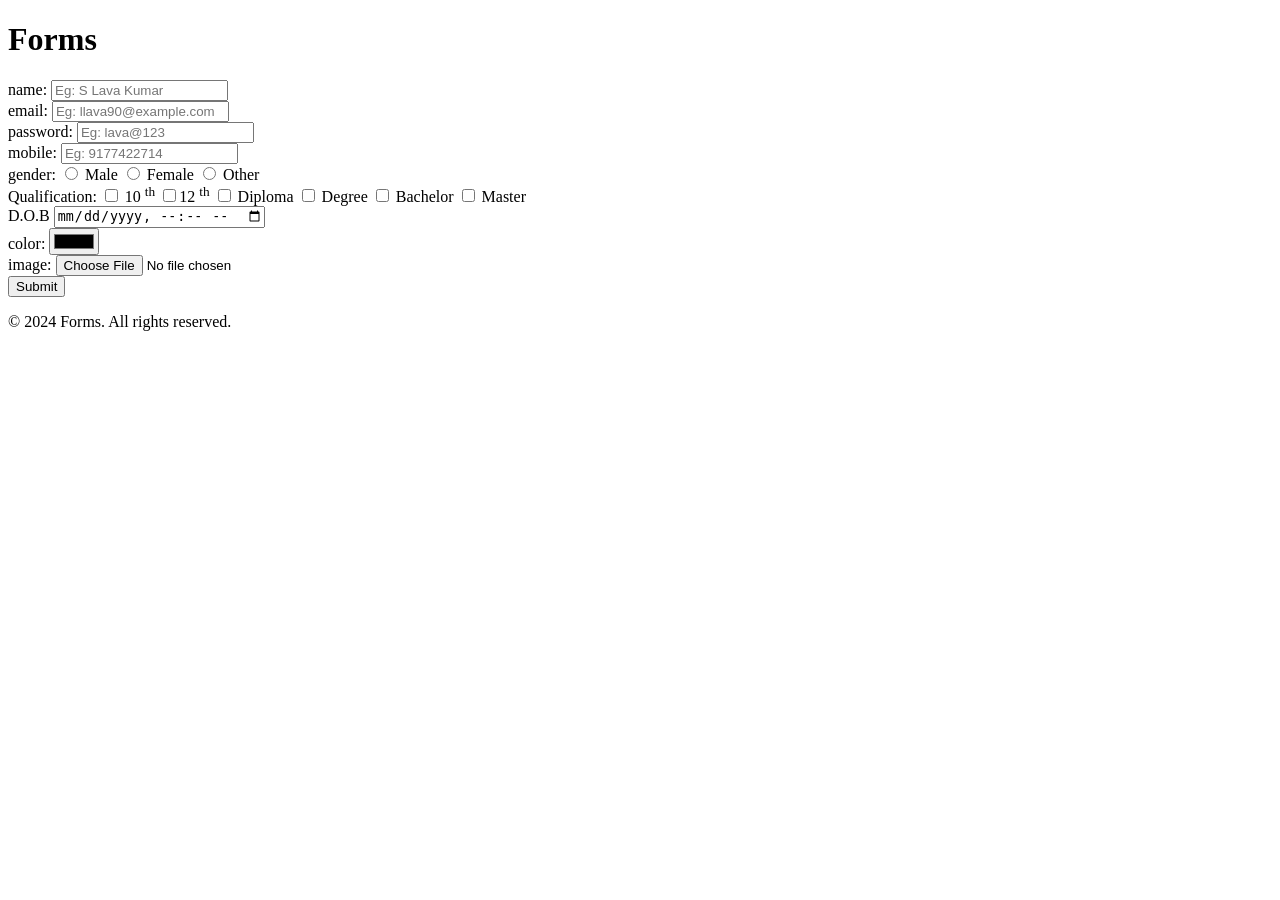
==== HTML/forms.html @ db2a2ec0 "files" ====
<!DOCTYPE html>
<html lang="en">
<head>
    <meta charset="UTF-8">
    <meta name="viewport" content="width=device-width, initial-scale=1.0">
    <title>Document</title>
</head>
<body>
    <div>
        <header>
            <h1>Forms</h1>
        </header>
        <main>
            <form>
                <label>name:</label>
                <input type="text" name="name" placeholder="Eg: S Lava Kumar"> <br>
                <label>email:</label>
                <input type="email" name="email" placeholder="Eg: llava90@example.com"> <br>
                <label>password:</label>
                <input type="password" name="password" placeholder="Eg: lava@123"> <br>
                <label>mobile:</label>
                <input type="tel" name="mobile" placeholder="Eg: 9177422714"> <br>
                <label>gender:</label>
                <input type="radio" name="gender" value="male"> Male
                <input type="radio" name="gender" value="female"> Female
                <input type="radio" name="gender" value="other"> Other <br>
                <label>Qualification:</label>
                <input type="checkbox"> 10 <sup>th</sup>
                <input type="checkbox">12 <sup>th</sup>
                <input type="checkbox"> Diploma
                <input type="checkbox"> Degree
                <input type="checkbox"> Bachelor
                <input type="checkbox"> Master <br>
                <label>D.O.B</label>
                <input type="datetime-local"> <br>
                <label>color:</label>
                <input type="color"> <br>
                <label>image:</label>
                <input type="file" accept="image/*"> <br>
                <button type="submit">Submit</button>
            </form>
        </main>
        <footer>
            <p>© 2024 Forms. All rights reserved.</p>
        </footer>
        
    </div>
</body>
</html>
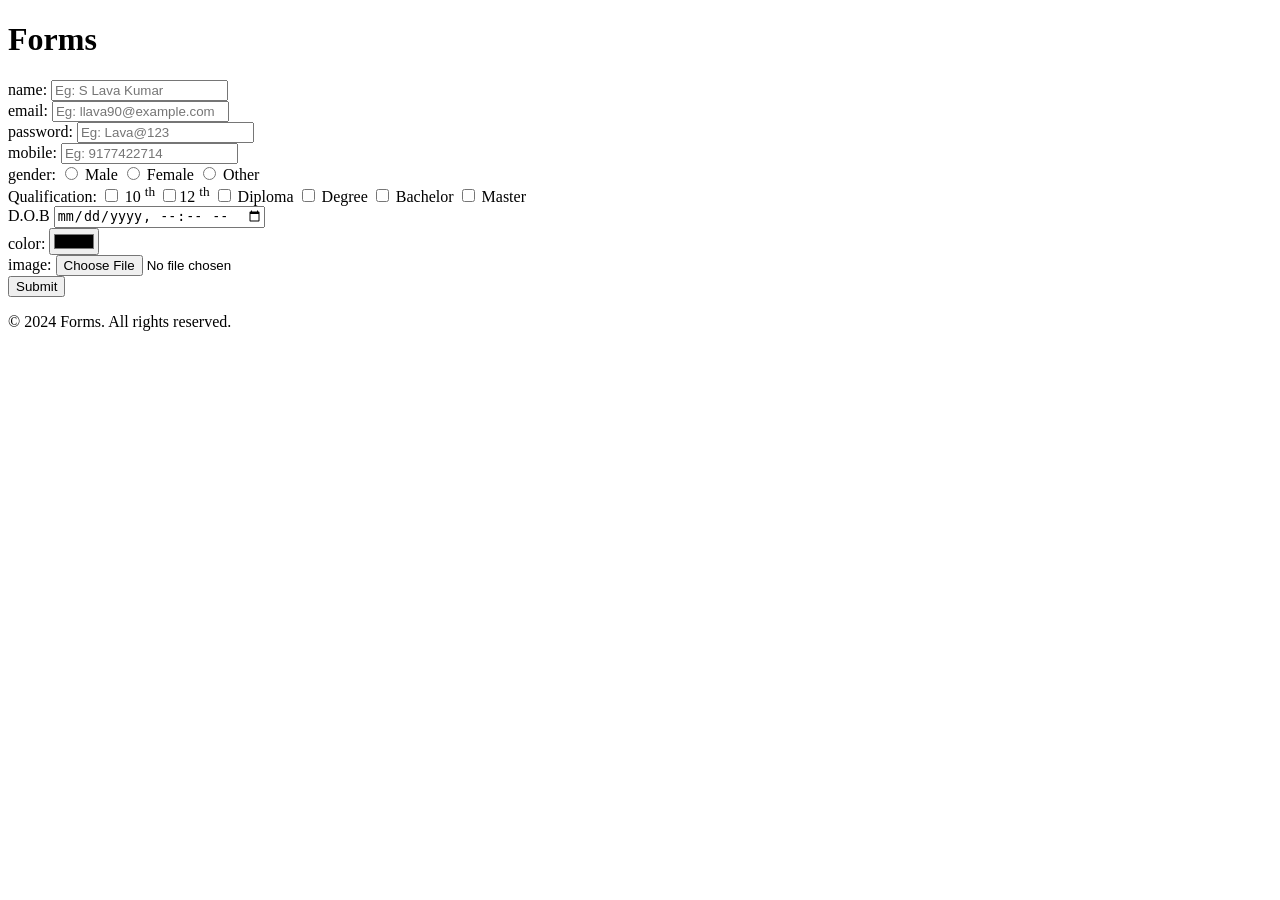
==== commit 61b64f7b: "files" ====
--- a/HTML/forms.html
+++ b/HTML/forms.html
@@ -4,6 +4,12 @@
     <meta charset="UTF-8">
     <meta name="viewport" content="width=device-width, initial-scale=1.0">
     <title>Document</title>
+    <link rel="stylesheet" href="../css/position.css">
+    <style>
+    h2 {
+    color: blue;  
+    }  
+    </style>
 </head>
 <body>
     <div>
@@ -17,7 +23,7 @@
                 <label>email:</label>
                 <input type="email" name="email" placeholder="Eg: llava90@example.com"> <br>
                 <label>password:</label>
-                <input type="password" name="password" placeholder="Eg: lava@123"> <br>
+                <input type="password" name="password" placeholder="Eg: Lava@123"> <br>
                 <label>mobile:</label>
                 <input type="tel" name="mobile" placeholder="Eg: 9177422714"> <br>
                 <label>gender:</label>
